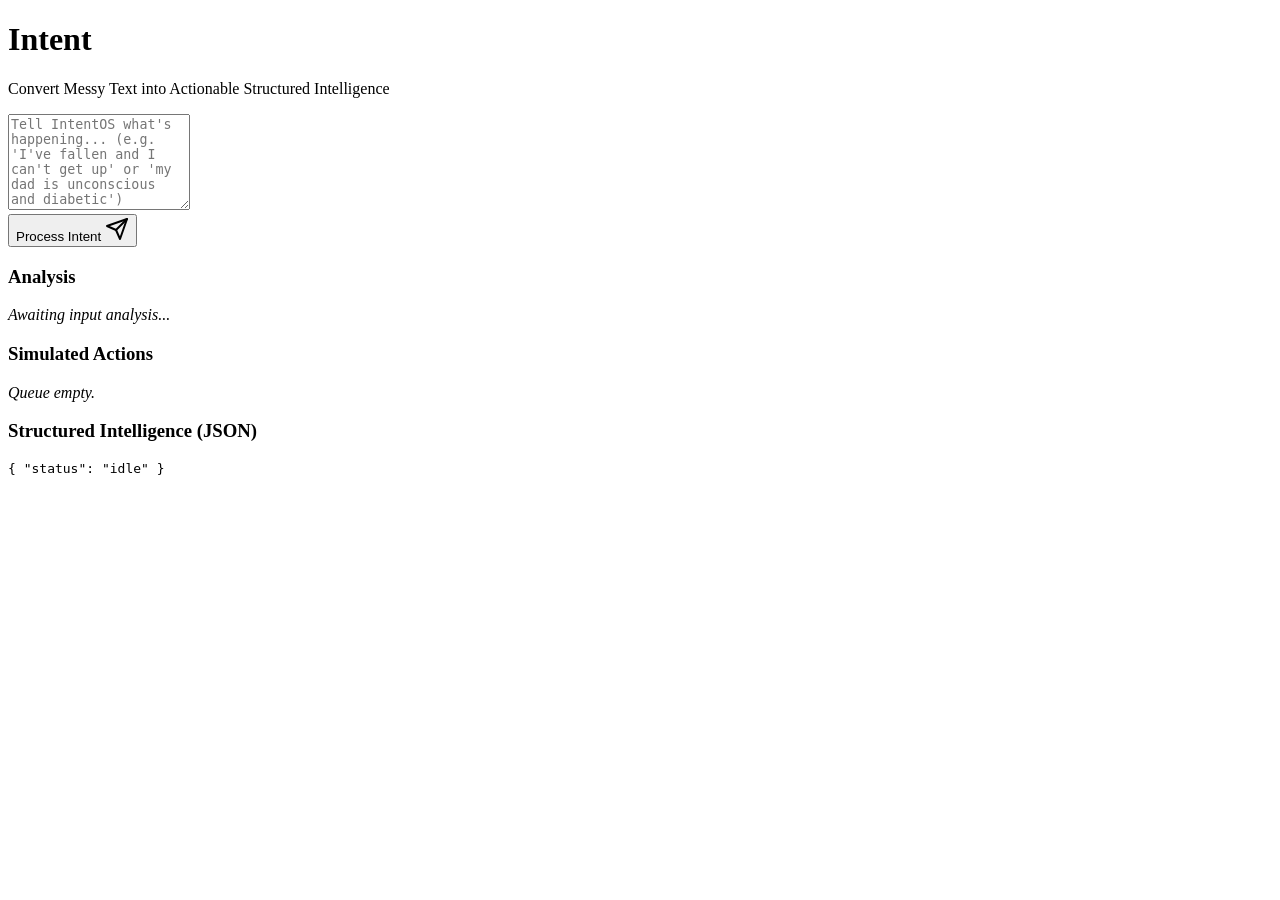
==== backend/frontend/index.html @ efa94dda "added frontend and backend both" ====
<!DOCTYPE html>
<html lang="en">
<head>
    <meta charset="UTF-8">
    <meta name="viewport" content="width=device-width, initial-scale=1.0">
    <title>IntentOS | AI Action Orchestrator</title>
    <!-- SEO and UX optimizations -->
    <meta name="description" content="IntentOS converts messy human input into structured AI intelligence and simulated actions using Google Gemini.">
    <link rel="icon" href="https://fonts.gstatic.com/s/i/short-term/release/googlegfonts/smart_toy/default/24px.svg">
    <link rel="stylesheet" href="/static/styles.css">
</head>
<body>
    <div class="container">
        <header>
            <h1>Intent</h1>
            <p class="subtitle">Convert Messy Text into Actionable Structured Intelligence</p>
        </header>

        <main class="glass-ui">
            <!-- User Input Area -->
            <div class="input-section">
                <textarea id="userInput" placeholder="Tell IntentOS what's happening... (e.g. 'I've fallen and I can't get up' or 'my dad is unconscious and diabetic')" rows="6"></textarea>
                
                <div class="button-container">
                    <button id="processBtn">
                        <span class="ring-loader" id="loader"></span>
                        <span id="btnText">Process Intent</span>
                        <svg width="24" height="24" viewBox="0 0 24 24" fill="none" stroke="currentColor" stroke-width="2" stroke-linecap="round" stroke-linejoin="round" class="send-icon"><line x1="22" y1="2" x2="11" y2="13"></line><polygon points="22 2 15 22 11 13 2 9 22 2"></polygon></svg>
                    </button>
                </div>
            </div>
            
            <!-- AI Logic Visualization -->
            <section id="results" class="results-grid">
                <!-- Analysis Card -->
                <div class="result-card">
                    <h3>Analysis</h3>
                    <div id="analysisContent">
                        <p style="color:var(--text-muted); font-style: italic;">Awaiting input analysis...</p>
                    </div>
                </div>
                
                <!-- Actions Card -->
                <div class="result-card">
                    <h3>Simulated Actions</h3>
                    <div id="actionsContent">
                        <p style="color:var(--text-muted); font-style: italic;">Queue empty.</p>
                    </div>
                </div>

                <!-- Raw Intelligence Card -->
                <div class="result-card" style="grid-column: 1 / -1; margin-top: 1rem;">
                    <h3>Structured Intelligence (JSON)</h3>
                    <pre id="jsonContent">{ "status": "idle" }</pre>
                </div>
            </section>
        </main>
    </div>

    <!-- Frontend logic with relative path for safety -->
    <script src="/static/app.js"></script>
</body>
</html>
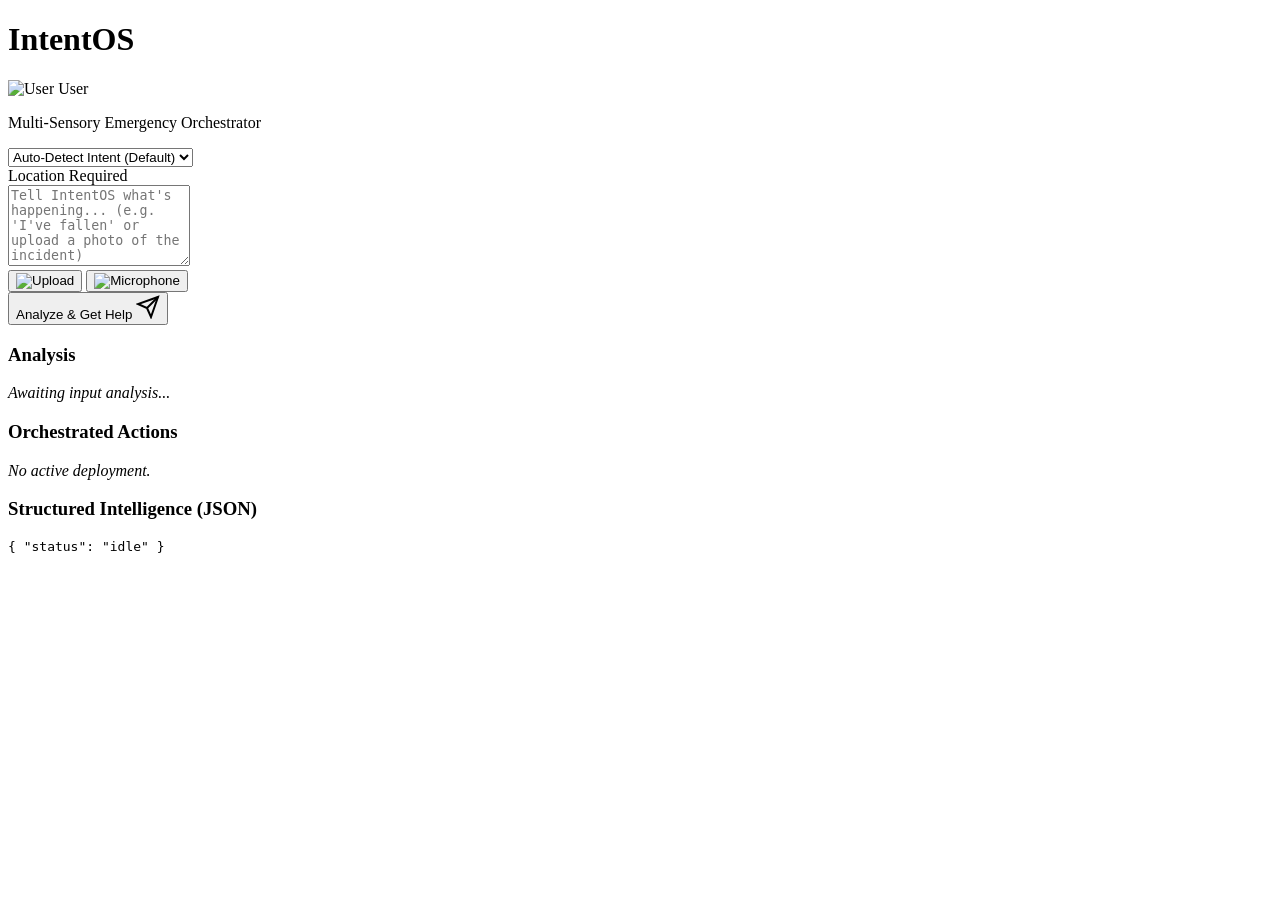
==== commit 9c59e892: "feat: Production-ready IntentOS with proportional response, multimodal AI, and secure credential han" ====
--- a/backend/frontend/index.html
+++ b/backend/frontend/index.html
@@ -1,35 +1,84 @@
 <!DOCTYPE html>
 <html lang="en">
+
 <head>
     <meta charset="UTF-8">
     <meta name="viewport" content="width=device-width, initial-scale=1.0">
     <title>IntentOS | AI Action Orchestrator</title>
     <!-- SEO and UX optimizations -->
-    <meta name="description" content="IntentOS converts messy human input into structured AI intelligence and simulated actions using Google Gemini.">
+    <meta name="description"
+        content="IntentOS converts messy human input into structured AI intelligence and simulated actions using Google Gemini.">
     <link rel="icon" href="https://fonts.gstatic.com/s/i/short-term/release/googlegfonts/smart_toy/default/24px.svg">
-    <link rel="stylesheet" href="/static/styles.css">
+    <link rel="stylesheet" href="/static/styles.css?v=4.1">
+    <!-- Google Identity Services -->
+    <script src="https://accounts.google.com/gsi/client" async defer></script>
 </head>
+
 <body>
     <div class="container">
         <header>
-            <h1>Intent</h1>
-            <p class="subtitle">Convert Messy Text into Actionable Structured Intelligence</p>
+            <div class="header-top">
+                <h1>Intent<span>OS</span></h1>
+                <div id="g_id_onload"
+                    data-client_id="217442463149-srip2oepq4imbier3t9spngeam3qeati.apps.googleusercontent.com"
+                    data-callback="handleCredentialResponse" data-auto_prompt="false">
+                </div>
+                <div class="g_id_signin" data-type="standard"></div>
+                <div id="userBadge" class="user-badge hidden">
+                    <img id="userImg" src="" alt="User">
+                    <span id="userName">User</span>
+                </div>
+            </div>
+            <p class="subtitle">Multi-Sensory Emergency Orchestrator</p>
         </header>
 
         <main class="glass-ui">
+            <!-- Intent Selection & Location Status -->
+            <div class="toolbar">
+                <select id="intentHint">
+                    <option value="">Auto-Detect Intent (Default)</option>
+                    <option value="medical">Medical Emergency</option>
+                    <option value="automotive">Automotive / Roadside</option>
+                    <option value="security">Security / Police</option>
+                    <option value="general">General Assistance</option>
+                </select>
+                <div id="locationStatus" class="location-chip">
+                    <span class="dot"></span>
+                    <span id="locText">Location Required</span>
+                </div>
+            </div>
+
             <!-- User Input Area -->
             <div class="input-section">
-                <textarea id="userInput" placeholder="Tell IntentOS what's happening... (e.g. 'I've fallen and I can't get up' or 'my dad is unconscious and diabetic')" rows="6"></textarea>
-                
-                <div class="button-container">
+                <textarea id="userInput"
+                    placeholder="Tell IntentOS what's happening... (e.g. 'I've fallen' or upload a photo of the incident)"
+                    rows="5"></textarea>
+
+                <div class="media-preview" id="mediaPreview"></div>
+
+                <div class="controls-row">
+                    <div class="media-buttons">
+                        <button class="icon-btn" id="uploadBtn" title="Upload Photo/Video">
+                            <img src="/static/assets/picture.png" alt="Upload" width="24" height="24">
+                        </button>
+                        <button class="icon-btn" id="micBtn" title="Voice Input">
+                            <img src="/static/assets/google-voice.png" alt="Microphone" width="24" height="24">
+                        </button>
+                        <input type="file" id="fileInput" hidden accept="image/*,video/*,audio/*">
+                    </div>
+
                     <button id="processBtn">
                         <span class="ring-loader" id="loader"></span>
-                        <span id="btnText">Process Intent</span>
-                        <svg width="24" height="24" viewBox="0 0 24 24" fill="none" stroke="currentColor" stroke-width="2" stroke-linecap="round" stroke-linejoin="round" class="send-icon"><line x1="22" y1="2" x2="11" y2="13"></line><polygon points="22 2 15 22 11 13 2 9 22 2"></polygon></svg>
+                        <span id="btnText">Analyze & Get Help</span>
+                        <svg width="24" height="24" viewBox="0 0 24 24" fill="none" stroke="currentColor"
+                            stroke-width="2" class="send-icon">
+                            <line x1="22" y1="2" x2="11" y2="13"></line>
+                            <polygon points="22 2 15 22 11 13 2 9 22 2"></polygon>
+                        </svg>
                     </button>
                 </div>
             </div>
-            
+
             <!-- AI Logic Visualization -->
             <section id="results" class="results-grid">
                 <!-- Analysis Card -->
@@ -39,12 +88,12 @@
                         <p style="color:var(--text-muted); font-style: italic;">Awaiting input analysis...</p>
                     </div>
                 </div>
-                
-                <!-- Actions Card -->
+
+                <!-- Actions & Ordinances Card -->
                 <div class="result-card">
-                    <h3>Simulated Actions</h3>
+                    <h3>Orchestrated Actions</h3>
                     <div id="actionsContent">
-                        <p style="color:var(--text-muted); font-style: italic;">Queue empty.</p>
+                        <p style="color:var(--text-muted); font-style: italic;">No active deployment.</p>
                     </div>
                 </div>
 
@@ -58,6 +107,7 @@
     </div>
 
     <!-- Frontend logic with relative path for safety -->
-    <script src="/static/app.js"></script>
+    <script src="/static/app.js?v=4.1"></script>
 </body>
+
 </html>
